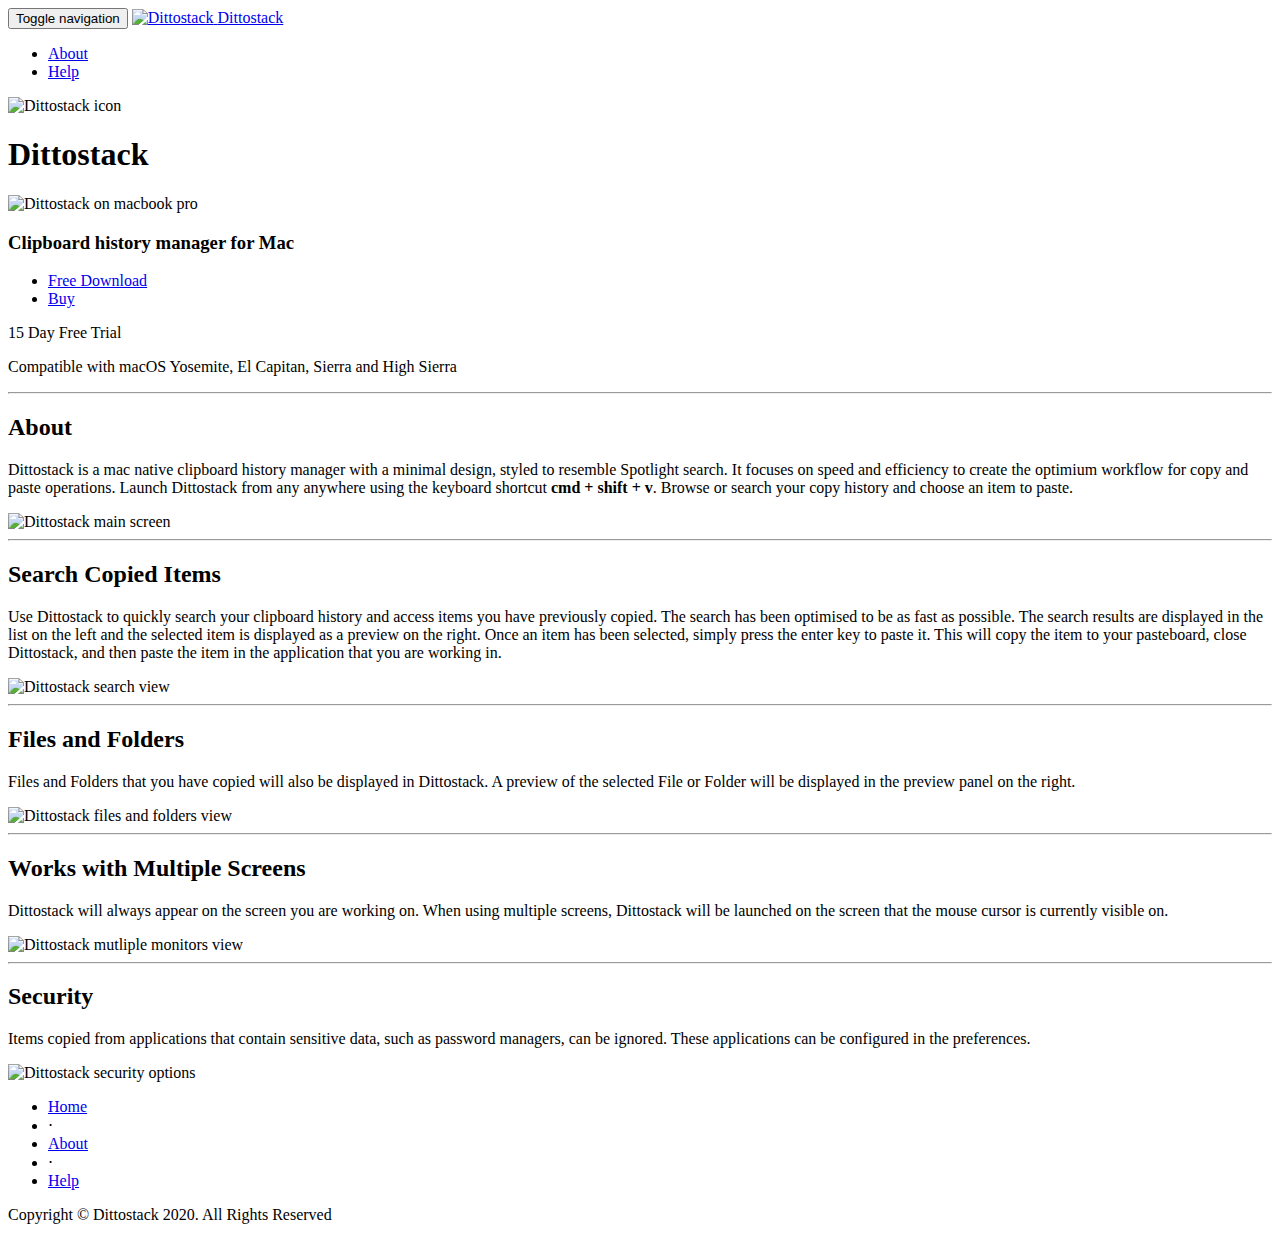
==== index.html @ 8b86506d "updated copyright text" ====
<!DOCTYPE html>
<html lang="en">

<head>
    <title>Dittostack - clipboard history manager for Mac</title>

    <meta charset="utf-8">
    <meta http-equiv="X-UA-Compatible" content="IE=edge">
    <meta name="viewport" content="width=device-width, initial-scale=1">

    <!-- for Google -->
    <meta name="description" content="Dittostack is a mac clipboard history manager that makes it easy to search, preview and re-use selected items you have copied. " />
    <meta name="keywords" content="clipboard, clipboard history, clipboard manager, osx, mac, macos, copy, paste, manager, ditto, yosemite, el capitan, history" />

    <meta name="author" content="Dittostack" />
    <meta name="copyright" content="Dittostack" />
    <meta name="application-name" content="Dittostack" />

    <!-- for Facebook -->
    <meta property="og:title" content="Dittostack - clipboard application for Mac" />
    <meta property="og:type" content="article" />
    <meta property="og:image" content="https://www.dittostack.com/img/dittostack-main.png" />
    <meta property="og:url" content="https://www.dittostack.com" />
    <meta property="og:description" content="Dittostack is an application that makes it easy to re-use items you have copied" />

    <!-- for Twitter -->
    <meta name="twitter:card" content="summary" />
    <meta name="twitter:title" content="Dittostack - clipboard application for Mac" />
    <meta name="twitter:description" content="Dittostack is an application that makes it easy to re-use items you have copied" />
    <meta name="twitter:image" content="https://www.dittostack.com/img/dittostack-icon.png" />

    <!-- Bootstrap Core CSS -->
    <link href="css/bootstrap.min.css" rel="stylesheet">

    <!-- Custom CSS -->
    <link href="css/landing-page.css" rel="stylesheet">

    <!-- Custom Fonts -->
    <link href="font-awesome/css/font-awesome.min.css" rel="stylesheet" type="text/css">
    <link href="http://fonts.googleapis.com/css?family=Lato:300,400,700,300italic,400italic,700italic" rel="stylesheet" type="text/css">

    <script>
      (function(i,s,o,g,r,a,m){i['GoogleAnalyticsObject']=r;i[r]=i[r]||function(){
      (i[r].q=i[r].q||[]).push(arguments)},i[r].l=1*new Date();a=s.createElement(o),
      m=s.getElementsByTagName(o)[0];a.async=1;a.src=g;m.parentNode.insertBefore(a,m)
      })(window,document,'script','//www.google-analytics.com/analytics.js','ga');

      ga('create', 'UA-75591115-1', 'auto');
      ga('send', 'pageview');

    </script>

    <!-- DevMate Traffic Tracking script -->
    <script type="text/javascript">
    	/* DO NOT MODIFY */
    	var _dmq = _dmq || [];
    	_dmq.push( ['_setAccount', 'DM-0001179'] );
    	/* END "DO NOT MODIFY" */

    	_dmq.push( ['_setUseGoogle', true] );

    	(function() {
    	var dmt = document.createElement('script'); dmt.type = 'text/javascript'; dmt.async = true;
    	dmt.src = window.location.protocol + '//cdn.devmate.com/track/dm.js';
    	var s = document.getElementsByTagName('script')[0]; s.parentNode.insertBefore(dmt, s);
    	})();
    </script>
</head>

<body>

    <!-- Navigation -->
    <nav class="navbar navbar-default navbar-fixed-top topnav" role="navigation">
        <div class="container topnav">
            <!-- Brand and toggle get grouped for better mobile display -->
            <div class="navbar-header">
                <button type="button" class="navbar-toggle" data-toggle="collapse" data-target="#bs-example-navbar-collapse-1">
                    <span class="sr-only">Toggle navigation</span>
                    <span class="icon-bar"></span>
                    <span class="icon-bar"></span>
                    <span class="icon-bar"></span>
                </button>
                <a class="navbar-brand" href="#">
                    <img alt="Dittostack" src="img/dittostack-icon-32.png" alt="Dittostack logo">
                </a>
                <a class="navbar-brand topnav" href="#">Dittostack</a>
            </div>
            <!-- Collect the nav links, forms, and other content for toggling -->
            <div class="collapse navbar-collapse" id="bs-example-navbar-collapse-1">
                <ul class="nav navbar-nav navbar-right">
                    <li>
                        <a href="#about">About</a>
                    </li>
                    <li>
                        <a href="help">Help</a>
                    </li>
                </ul>
            </div>
            <!-- /.navbar-collapse -->
        </div>
        <!-- /.container -->
    </nav>


    <!-- Header -->
    <a name="main"></a>
    <div class="intro-header">
        <div class="container">

            <div class="row">
                <div class="col-lg-12">
                    <div class="intro-message">
                        <img class="dittostack-icon" src="img/dittostack-icon.png" alt="Dittostack icon"/>
                        <h1>Dittostack</h1>
                        <p/>
                        <img class="app-desktop-img" src="img/macbook-pro-with-desktop.png" alt="Dittostack on macbook pro"/>
                        <h3>Clipboard history manager for Mac</h3>
                        <ul class="list-inline intro-buttons">
                            <li>
                                <a href="https://dl.devmate.com/za.co.eam.Dittostack/Dittostack.dmg" class="btn btn-default btn-lg download-btn">
                                    <span>Free Download</span>
                                </a>
                            </li>
                            <li>
                                <a href="http://sites.fastspring.com/dittostack/product/dittostack" class="btn btn-default btn-lg buy-btn">
                                    <span>Buy</span>
                                </a>
                            </li>
                        </ul>

                        <p>15 Day Free Trial</p>
                        <p>Compatible with macOS Yosemite, El Capitan, Sierra and High Sierra</p>
                    </div>
                </div>
            </div>

        </div>
        <!-- /.container -->

    </div>
    <!-- /.intro-header -->

    <!-- Page Content -->

	<a  name="about"></a>
    <div class="content-section-a">

        <div class="container">
            <div class="row">
                <div class="col-lg-5 col-sm-6">
                    <hr class="section-heading-spacer">
                    <div class="clearfix"></div>
                    <h2 class="section-heading">About</h2>
                    <p class="lead">Dittostack is a mac native clipboard history manager with a minimal design, styled to resemble Spotlight search. It focuses on speed and efficiency to create the optimium workflow for copy and paste operations. Launch Dittostack from any anywhere using the keyboard shortcut <b>cmd + shift + v</b>. Browse or search your copy history and choose an item to paste.</p>
                </div>
                <div class="col-lg-5 col-lg-offset-2 col-sm-6">
                    <img class="img-responsive" src="img/dittostack-main.png" alt="Dittostack main screen">
                </div>
            </div>

        </div>
        <!-- /.container -->

    </div>
    <!-- /.content-section-a -->

    <div class="content-section-b">

        <div class="container">

            <div class="row">
                <div class="col-lg-5 col-lg-offset-1 col-sm-push-6  col-sm-6">
                    <hr class="section-heading-spacer">
                    <div class="clearfix"></div>
                    <h2 class="section-heading">Search Copied Items</h2>
                    <p class="lead">Use Dittostack to quickly search your clipboard history and access items you have previously copied. The search has been optimised to be as fast as possible. The search results are displayed in the list on the left and the selected item is displayed as a preview on the right. Once an item has been selected, simply press the enter key to paste it. This will copy the item to your pasteboard, close Dittostack, and then paste the item in the application that you are working in.</p>
                </div>
                <div class="col-lg-5 col-sm-pull-6  col-sm-6">
                    <img class="img-responsive" src="img/dittostack-search.png" alt="Dittostack search view">
                </div>
            </div>

        </div>
        <!-- /.container -->

    </div>
    <!-- /.content-section-b -->

    <div class="content-section-a">

        <div class="container">

            <div class="row">
                <div class="col-lg-5 col-sm-6">
                    <hr class="section-heading-spacer">
                    <div class="clearfix"></div>
                    <h2 class="section-heading">Files and Folders</h2>
                    <p class="lead">Files and Folders that you have copied will also be displayed in Dittostack. A preview of the selected File or Folder will be displayed in the preview panel on the right.</p>
                </div>
                <div class="col-lg-5 col-lg-offset-2 col-sm-6">
                    <img class="img-responsive" src="img/dittostack-file.png" alt="Dittostack files and folders view">
                </div>
            </div>

        </div>
        <!-- /.container -->

    </div>
    <!-- /.content-section-a -->

    <div class="content-section-b">

        <div class="container">

            <div class="row">
                <div class="col-lg-5 col-lg-offset-1 col-sm-push-6  col-sm-6">
                    <hr class="section-heading-spacer">
                    <div class="clearfix"></div>
                    <h2 class="section-heading">Works with Multiple Screens</h2>
                    <p class="lead">Dittostack will always appear on the screen you are working on. When using multiple screens, Dittostack will be launched on the screen that the mouse cursor is currently visible on.</p>
                </div>
                <div class="col-lg-5 col-sm-pull-6  col-sm-6">
                    <img class="img-responsive" src="img/monitors.png" alt="Dittostack mutliple monitors view">
                </div>
            </div>

        </div>
        <!-- /.container -->

    </div>

    <div class="content-section-a">

        <div class="container">

            <div class="row">
                <div class="col-lg-5 col-sm-6">
                    <hr class="section-heading-spacer">
                    <div class="clearfix"></div>
                    <h2 class="section-heading">Security</h2>
                    <p class="lead">Items copied from applications that contain sensitive data, such as password managers, can be ignored. These applications can be configured in the preferences.</p>
                </div>
                <div class="col-lg-5 col-lg-offset-2 col-sm-6">
                    <img class="img-responsive" src="img/dittostack-security.png" alt="Dittostack security options">
                </div>
            </div>

        </div>
        <!-- /.container -->
    </div>

    <!-- Footer -->
    <footer>
        <div class="container">
            <div class="row">
                <div class="col-lg-12 text-center">
                    <ul class="list-inline">
                        <li>
                            <a href="#">Home</a>
                        </li>
                        <li class="footer-menu-divider">&sdot;</li>
                        <li>
                            <a href="#about">About</a>
                        </li>
                        <li class="footer-menu-divider">&sdot;</li>
                        <li>
                            <a href="help">Help</a>
                        </li>
                    </ul>
                    <p class="copyright text-muted small">Copyright &copy; Dittostack 2020. All Rights Reserved</p>
                </div>
            </div>
        </div>
    </footer>

    <!-- jQuery -->
    <script src="js/jquery.js"></script>

    <!-- Bootstrap Core JavaScript -->
    <script src="js/bootstrap.min.js"></script>

</body>

</html>
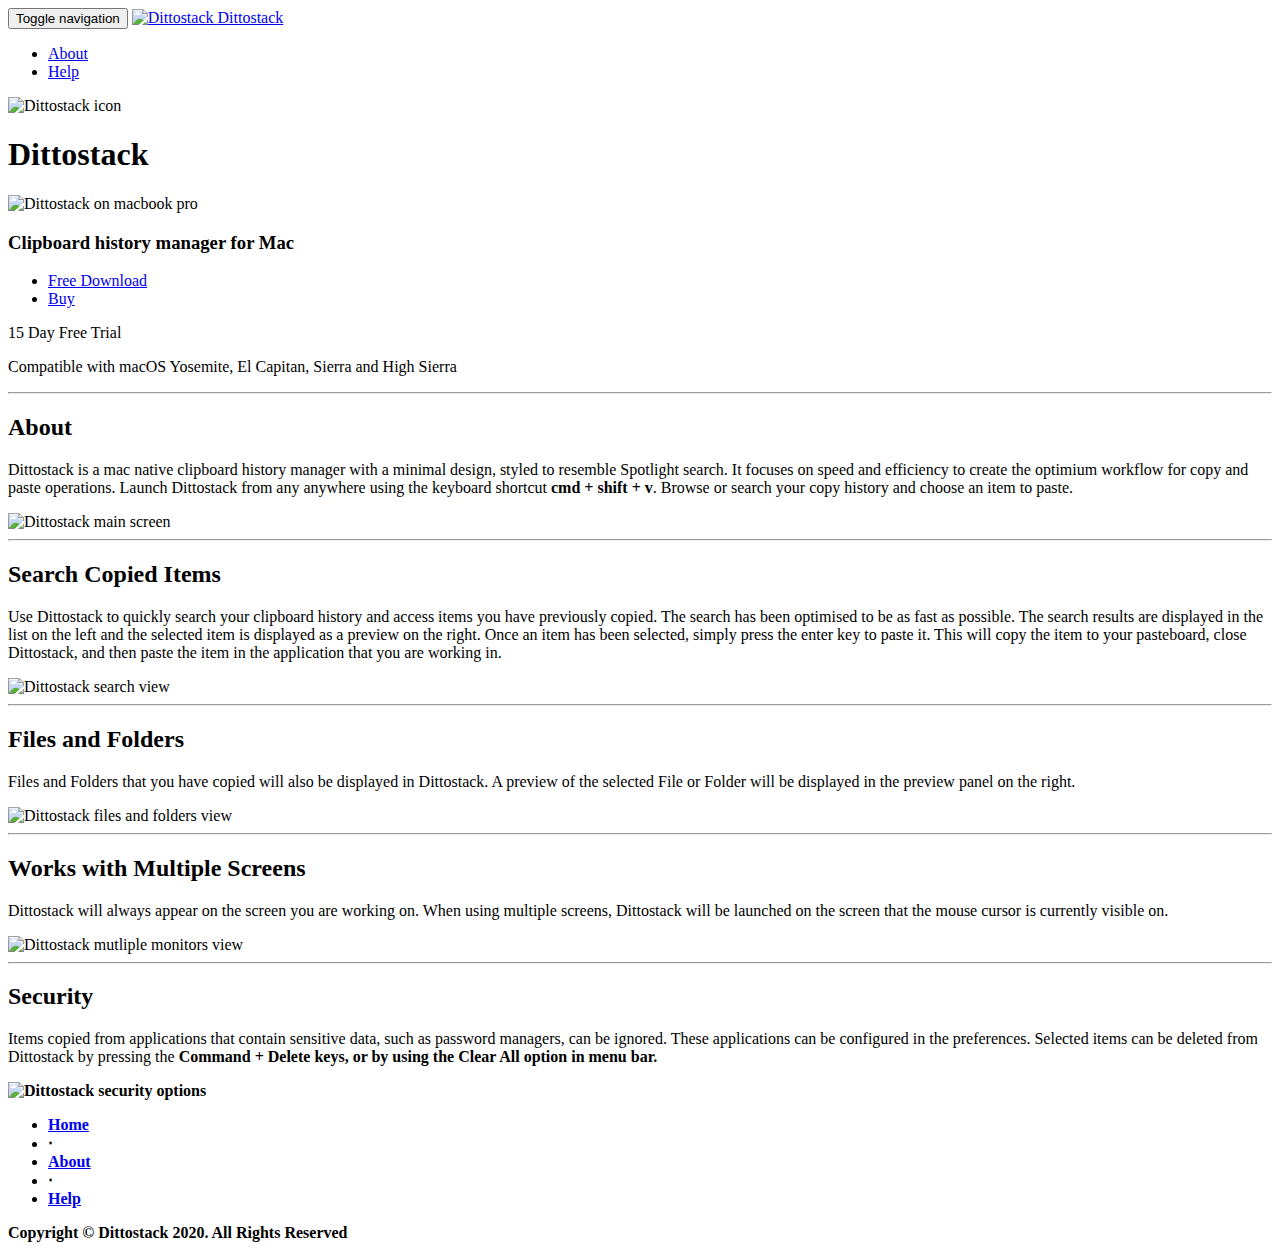
==== commit 38c6042f: "updated security description" ====
--- a/index.html
+++ b/index.html
@@ -238,7 +238,7 @@
                     <hr class="section-heading-spacer">
                     <div class="clearfix"></div>
                     <h2 class="section-heading">Security</h2>
-                    <p class="lead">Items copied from applications that contain sensitive data, such as password managers, can be ignored. These applications can be configured in the preferences.</p>
+                    <p class="lead">Items copied from applications that contain sensitive data, such as password managers, can be ignored. These applications can be configured in the preferences. Selected items can be deleted from Dittostack by pressing the <b>Command + Delete<b/> keys, or by using the <b>Clear All<b/> option in menu bar.</p>
                 </div>
                 <div class="col-lg-5 col-lg-offset-2 col-sm-6">
                     <img class="img-responsive" src="img/dittostack-security.png" alt="Dittostack security options">
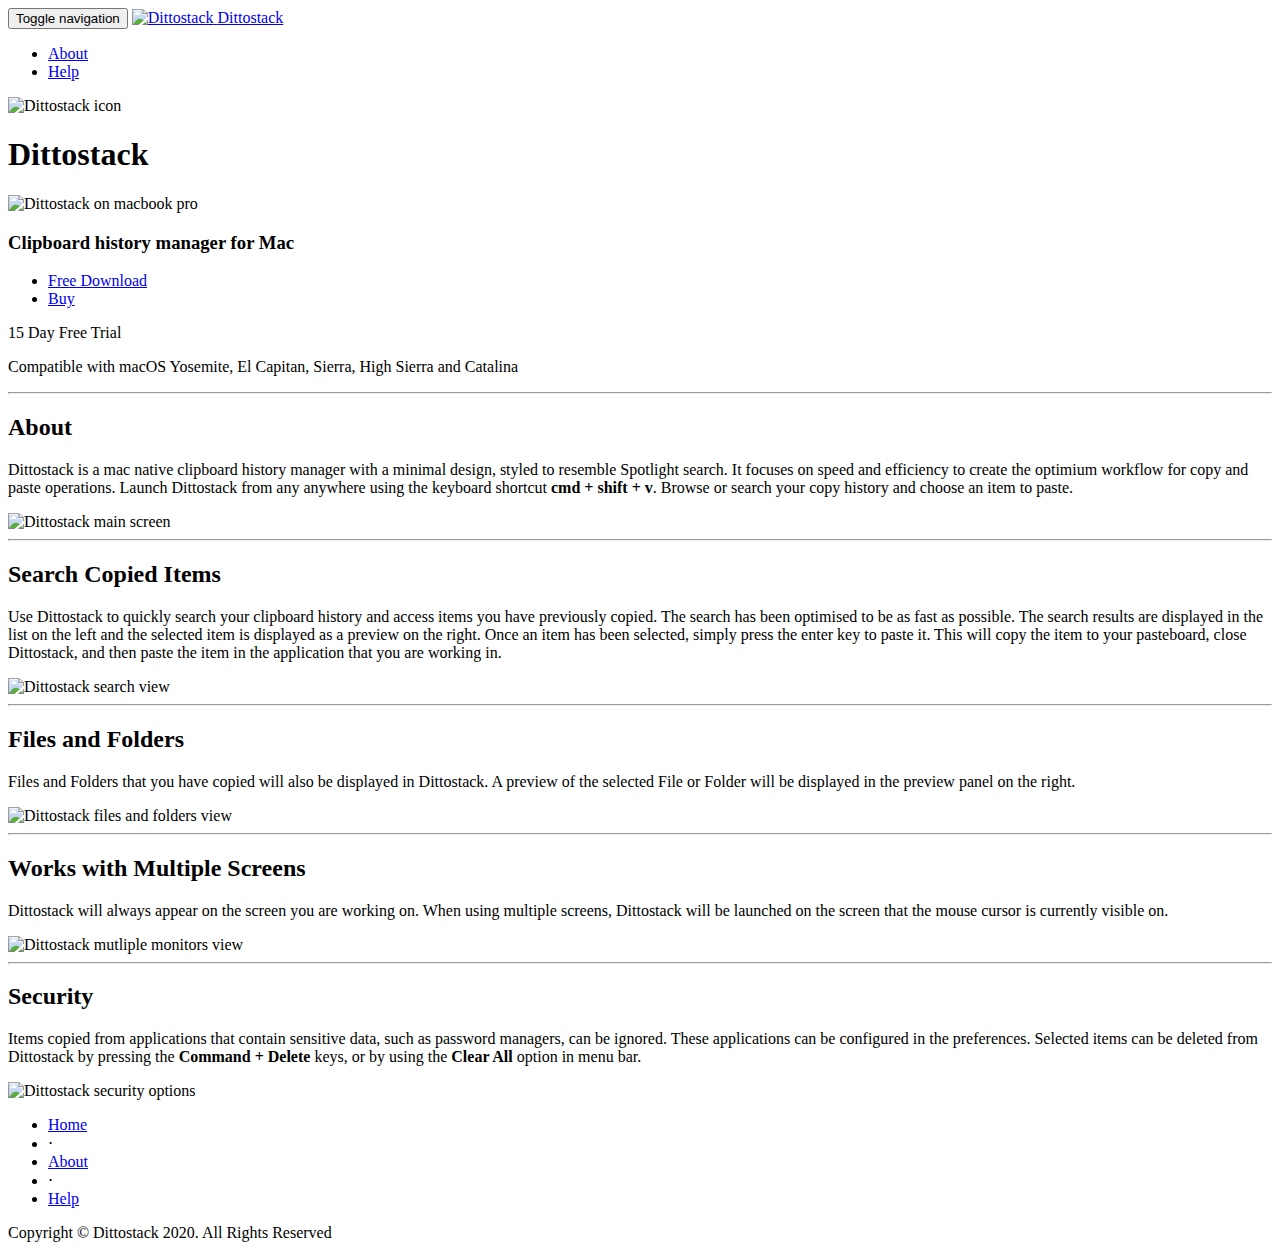
==== commit b21aa410: "updated OS compatability" ====
--- a/index.html
+++ b/index.html
@@ -129,7 +129,7 @@
                         </ul>
 
                         <p>15 Day Free Trial</p>
-                        <p>Compatible with macOS Yosemite, El Capitan, Sierra and High Sierra</p>
+                        <p>Compatible with macOS Yosemite, El Capitan, Sierra, High Sierra and Catalina</p>
                     </div>
                 </div>
             </div>
@@ -238,7 +238,7 @@
                     <hr class="section-heading-spacer">
                     <div class="clearfix"></div>
                     <h2 class="section-heading">Security</h2>
-                    <p class="lead">Items copied from applications that contain sensitive data, such as password managers, can be ignored. These applications can be configured in the preferences. Selected items can be deleted from Dittostack by pressing the <b>Command + Delete<b/> keys, or by using the <b>Clear All<b/> option in menu bar.</p>
+                    <p class="lead">Items copied from applications that contain sensitive data, such as password managers, can be ignored. These applications can be configured in the preferences. Selected items can be deleted from Dittostack by pressing the <b>Command + Delete</b> keys, or by using the <b>Clear All</b> option in menu bar.</p>
                 </div>
                 <div class="col-lg-5 col-lg-offset-2 col-sm-6">
                     <img class="img-responsive" src="img/dittostack-security.png" alt="Dittostack security options">
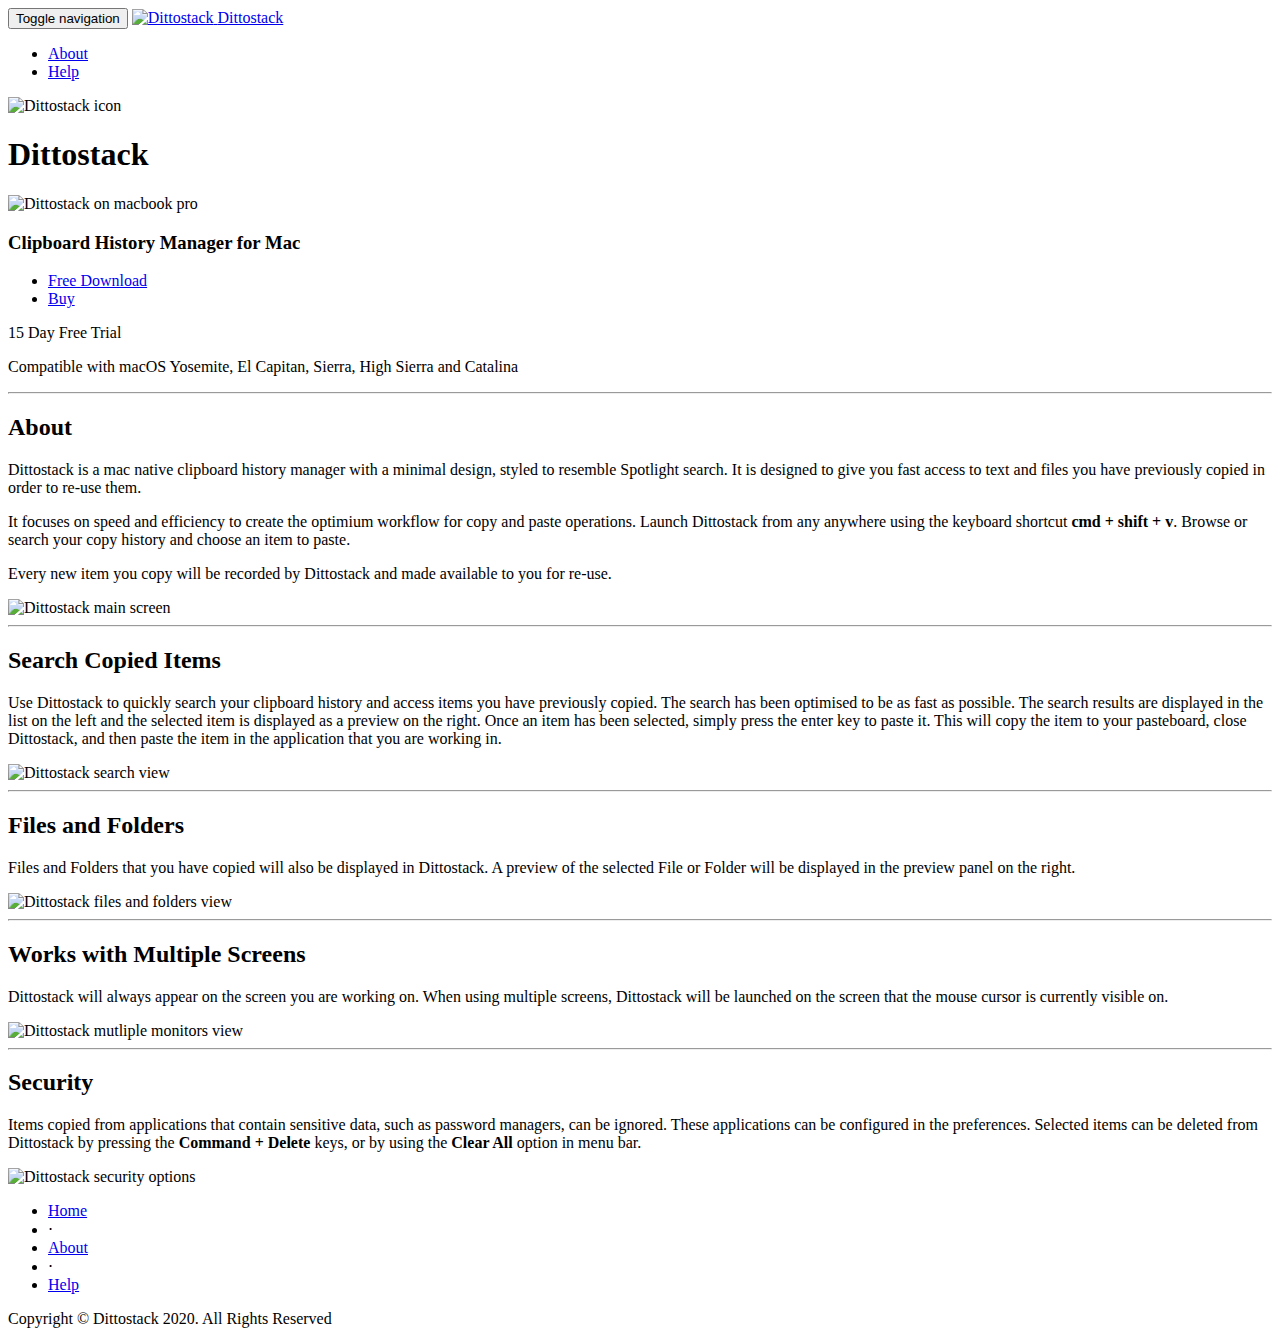
==== commit 059c2e95: "updated about" ====
--- a/index.html
+++ b/index.html
@@ -114,7 +114,7 @@
                         <h1>Dittostack</h1>
                         <p/>
                         <img class="app-desktop-img" src="img/macbook-pro-with-desktop.png" alt="Dittostack on macbook pro"/>
-                        <h3>Clipboard history manager for Mac</h3>
+                        <h3>Clipboard History Manager for Mac</h3>
                         <ul class="list-inline intro-buttons">
                             <li>
                                 <a href="https://dl.devmate.com/za.co.eam.Dittostack/Dittostack.dmg" class="btn btn-default btn-lg download-btn">
@@ -151,7 +151,9 @@
                     <hr class="section-heading-spacer">
                     <div class="clearfix"></div>
                     <h2 class="section-heading">About</h2>
-                    <p class="lead">Dittostack is a mac native clipboard history manager with a minimal design, styled to resemble Spotlight search. It focuses on speed and efficiency to create the optimium workflow for copy and paste operations. Launch Dittostack from any anywhere using the keyboard shortcut <b>cmd + shift + v</b>. Browse or search your copy history and choose an item to paste.</p>
+                    <p class="lead">Dittostack is a mac native clipboard history manager with a minimal design, styled to resemble Spotlight search. It is designed to give you fast access to text and files you have previously copied in order to re-use them.</p>
+                    <p class="lead">It focuses on speed and efficiency to create the optimium workflow for copy and paste operations. Launch Dittostack from any anywhere using the keyboard shortcut <b>cmd + shift + v</b>. Browse or search your copy history and choose an item to paste.</p>
+		    <p class="lead">Every new item you copy will be recorded by Dittostack and made available to you for re-use.</p>
                 </div>
                 <div class="col-lg-5 col-lg-offset-2 col-sm-6">
                     <img class="img-responsive" src="img/dittostack-main.png" alt="Dittostack main screen">
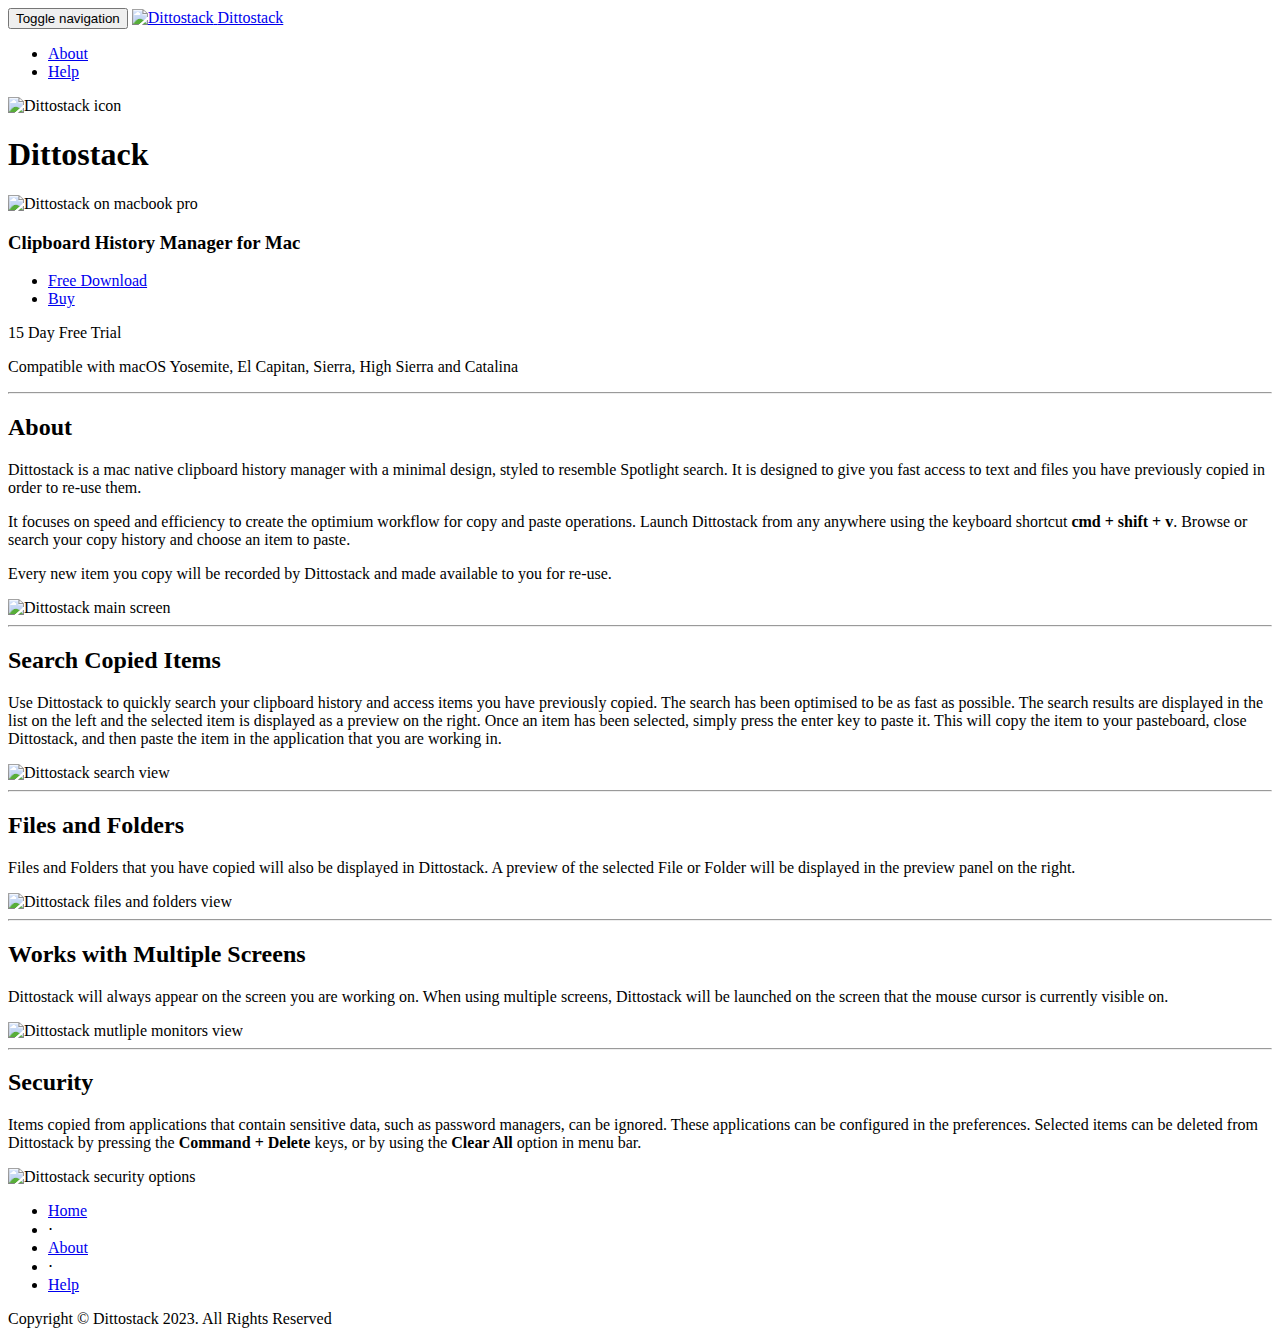
==== commit ad1d08dc: "update copyright date" ====
--- a/index.html
+++ b/index.html
@@ -39,15 +39,14 @@
     <link href="font-awesome/css/font-awesome.min.css" rel="stylesheet" type="text/css">
     <link href="http://fonts.googleapis.com/css?family=Lato:300,400,700,300italic,400italic,700italic" rel="stylesheet" type="text/css">
 
+    <!-- Google tag (gtag.js) -->
+    <script async src="https://www.googletagmanager.com/gtag/js?id=G-GY1N62QJ42"></script>
     <script>
-      (function(i,s,o,g,r,a,m){i['GoogleAnalyticsObject']=r;i[r]=i[r]||function(){
-      (i[r].q=i[r].q||[]).push(arguments)},i[r].l=1*new Date();a=s.createElement(o),
-      m=s.getElementsByTagName(o)[0];a.async=1;a.src=g;m.parentNode.insertBefore(a,m)
-      })(window,document,'script','//www.google-analytics.com/analytics.js','ga');
-
-      ga('create', 'UA-75591115-1', 'auto');
-      ga('send', 'pageview');
-
+      window.dataLayer = window.dataLayer || [];
+      function gtag(){dataLayer.push(arguments);}
+      gtag('js', new Date());
+
+      gtag('config', 'G-GY1N62QJ42');
     </script>
 
     <!-- DevMate Traffic Tracking script -->
@@ -269,7 +268,7 @@
                             <a href="help">Help</a>
                         </li>
                     </ul>
-                    <p class="copyright text-muted small">Copyright &copy; Dittostack 2020. All Rights Reserved</p>
+                    <p class="copyright text-muted small">Copyright &copy; Dittostack 2023. All Rights Reserved</p>
                 </div>
             </div>
         </div>
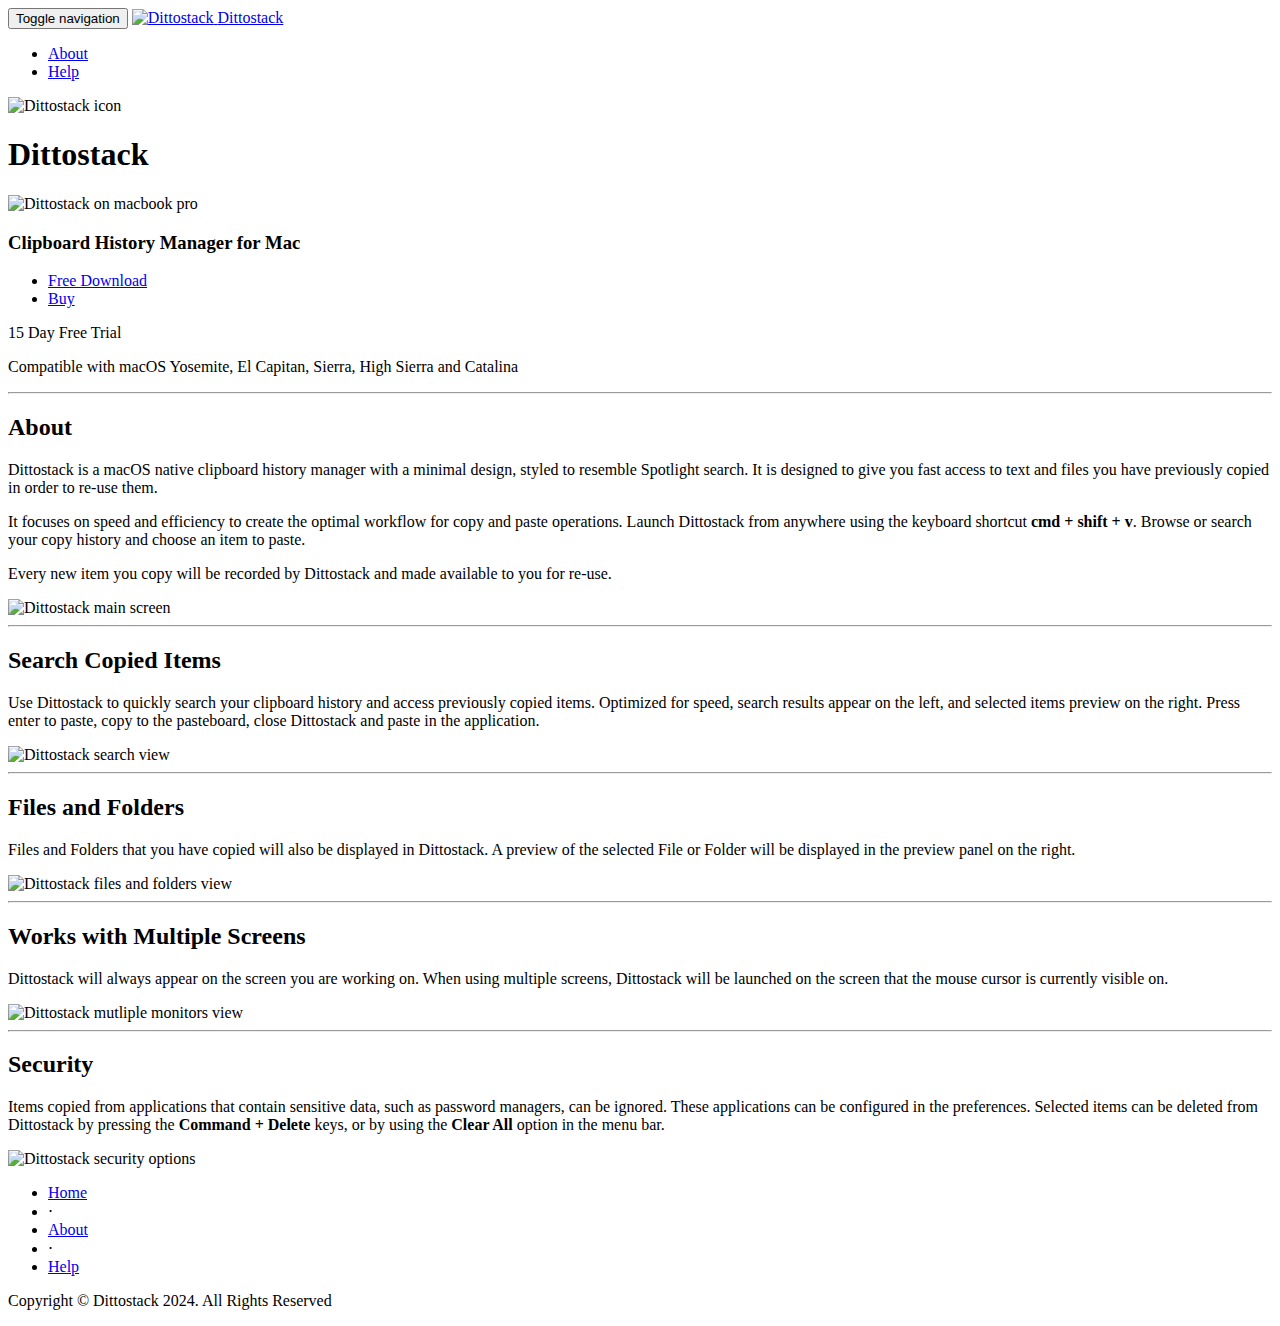
==== commit ab278d7b: "Updated text" ====
--- a/index.html
+++ b/index.html
@@ -9,8 +9,8 @@
     <meta name="viewport" content="width=device-width, initial-scale=1">
 
     <!-- for Google -->
-    <meta name="description" content="Dittostack is a mac clipboard history manager that makes it easy to search, preview and re-use selected items you have copied. " />
-    <meta name="keywords" content="clipboard, clipboard history, clipboard manager, osx, mac, macos, copy, paste, manager, ditto, yosemite, el capitan, history" />
+    <meta name="description" content="Dittostack is a macOS clipboard history manager that lets you easily search, preview, and reuse copied items." />
+    <meta name="keywords" content="clipboard,clipboard history,clipboard manager,history,osx,mac,macos,copy,paste,manager,ditto,Ventura,Sonoma,Sequoia" />
 
     <meta name="author" content="Dittostack" />
     <meta name="copyright" content="Dittostack" />
@@ -150,8 +150,8 @@
                     <hr class="section-heading-spacer">
                     <div class="clearfix"></div>
                     <h2 class="section-heading">About</h2>
-                    <p class="lead">Dittostack is a mac native clipboard history manager with a minimal design, styled to resemble Spotlight search. It is designed to give you fast access to text and files you have previously copied in order to re-use them.</p>
-                    <p class="lead">It focuses on speed and efficiency to create the optimium workflow for copy and paste operations. Launch Dittostack from any anywhere using the keyboard shortcut <b>cmd + shift + v</b>. Browse or search your copy history and choose an item to paste.</p>
+                    <p class="lead">Dittostack is a macOS native clipboard history manager with a minimal design, styled to resemble Spotlight search. It is designed to give you fast access to text and files you have previously copied in order to re-use them.</p>
+                    <p class="lead">It focuses on speed and efficiency to create the optimal workflow for copy and paste operations. Launch Dittostack from anywhere using the keyboard shortcut <b>cmd + shift + v</b>. Browse or search your copy history and choose an item to paste.</p>
 		    <p class="lead">Every new item you copy will be recorded by Dittostack and made available to you for re-use.</p>
                 </div>
                 <div class="col-lg-5 col-lg-offset-2 col-sm-6">
@@ -174,7 +174,7 @@
                     <hr class="section-heading-spacer">
                     <div class="clearfix"></div>
                     <h2 class="section-heading">Search Copied Items</h2>
-                    <p class="lead">Use Dittostack to quickly search your clipboard history and access items you have previously copied. The search has been optimised to be as fast as possible. The search results are displayed in the list on the left and the selected item is displayed as a preview on the right. Once an item has been selected, simply press the enter key to paste it. This will copy the item to your pasteboard, close Dittostack, and then paste the item in the application that you are working in.</p>
+                    <p class="lead">Use Dittostack to quickly search your clipboard history and access previously copied items. Optimized for speed, search results appear on the left, and selected items preview on the right. Press enter to paste, copy to the pasteboard, close Dittostack and paste in the application.</p>
                 </div>
                 <div class="col-lg-5 col-sm-pull-6  col-sm-6">
                     <img class="img-responsive" src="img/dittostack-search.png" alt="Dittostack search view">
@@ -239,7 +239,7 @@
                     <hr class="section-heading-spacer">
                     <div class="clearfix"></div>
                     <h2 class="section-heading">Security</h2>
-                    <p class="lead">Items copied from applications that contain sensitive data, such as password managers, can be ignored. These applications can be configured in the preferences. Selected items can be deleted from Dittostack by pressing the <b>Command + Delete</b> keys, or by using the <b>Clear All</b> option in menu bar.</p>
+                    <p class="lead">Items copied from applications that contain sensitive data, such as password managers, can be ignored. These applications can be configured in the preferences. Selected items can be deleted from Dittostack by pressing the <b>Command + Delete</b> keys, or by using the <b>Clear All</b> option in the menu bar.</p>
                 </div>
                 <div class="col-lg-5 col-lg-offset-2 col-sm-6">
                     <img class="img-responsive" src="img/dittostack-security.png" alt="Dittostack security options">
@@ -268,7 +268,7 @@
                             <a href="help">Help</a>
                         </li>
                     </ul>
-                    <p class="copyright text-muted small">Copyright &copy; Dittostack 2023. All Rights Reserved</p>
+                    <p class="copyright text-muted small">Copyright &copy; Dittostack 2024. All Rights Reserved</p>
                 </div>
             </div>
         </div>
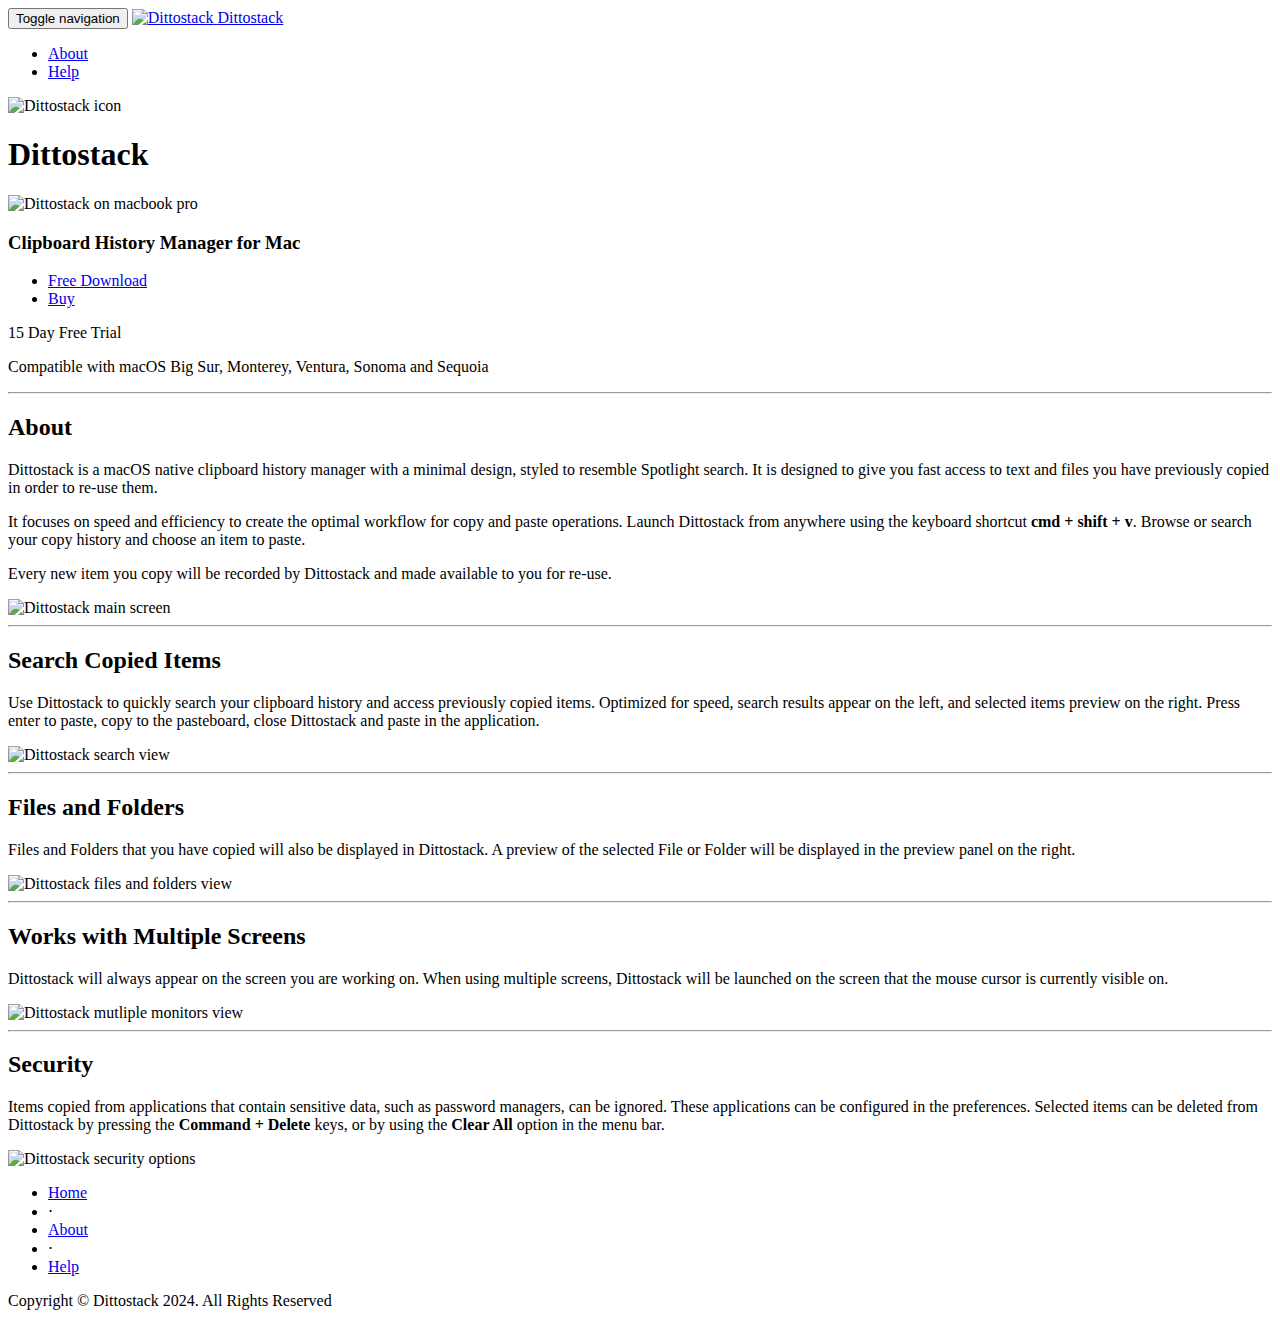
==== commit cf5a589d: "Updated macos names" ====
--- a/index.html
+++ b/index.html
@@ -128,7 +128,7 @@
                         </ul>
 
                         <p>15 Day Free Trial</p>
-                        <p>Compatible with macOS Yosemite, El Capitan, Sierra, High Sierra and Catalina</p>
+                        <p>Compatible with macOS Big Sur, Monterey, Ventura, Sonoma and Sequoia</p>
                     </div>
                 </div>
             </div>
